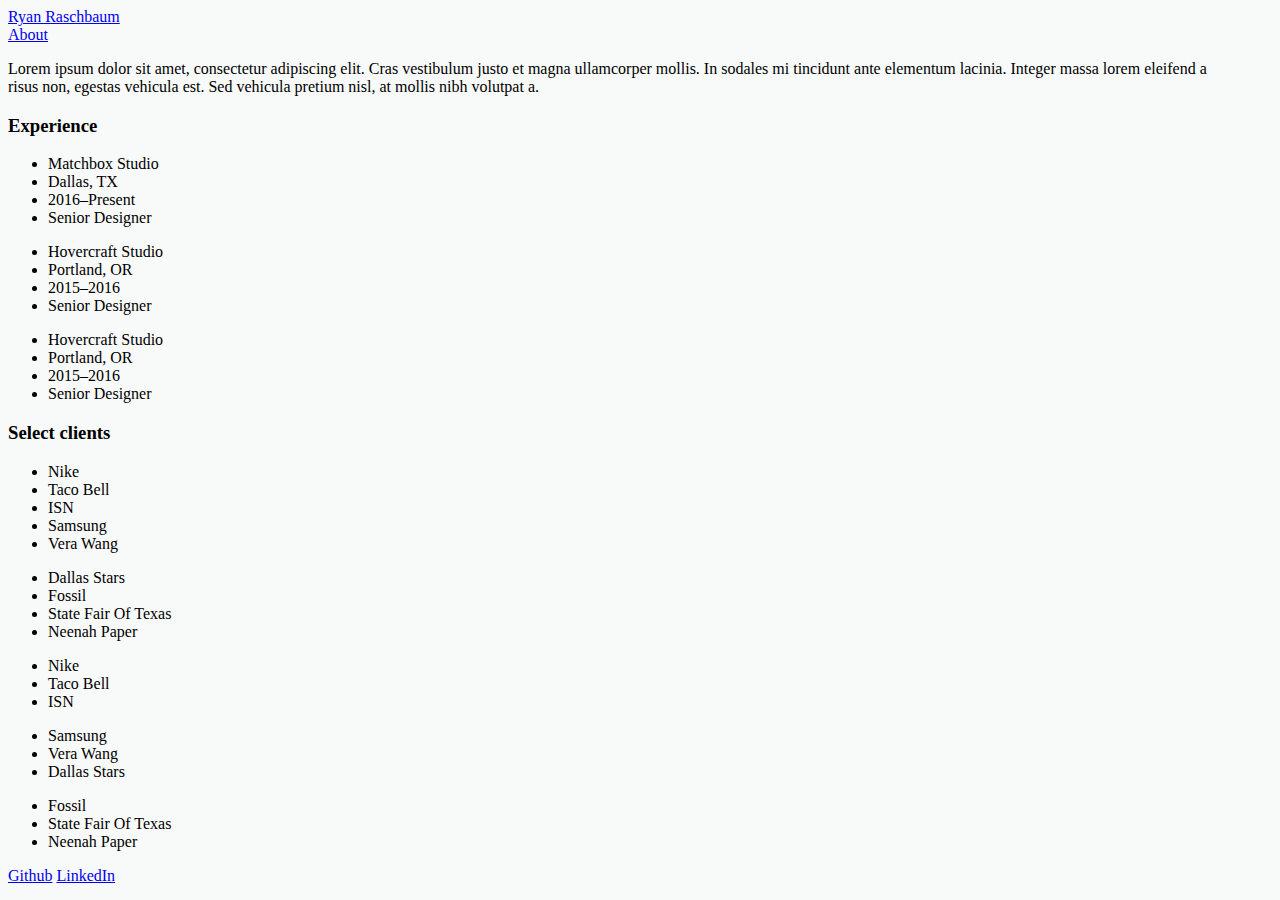
==== about.html @ 264a64c3 "set up index and about layout structure" ====
<!DOCTYPE html>
<html lang="en">
<head>
  <meta charset="UTF-8">
  <meta http-equiv="X-UA-Compatible" content="IE=edge">

  <!-- Bootstrap css -->
  <link rel="stylesheet" href="https://stackpath.bootstrapcdn.com/bootstrap/4.2.1/css/bootstrap.min.css" integrity="sha384-GJzZqFGwb1QTTN6wy59ffF1BuGJpLSa9DkKMp0DgiMDm4iYMj70gZWKYbI706tWS" crossorigin="anonymous">
  <!-- css -->
  <meta name="viewport" content="width=device-width, initial-scale=1.0">

  <link rel="stylesheet" href="/style.css">

  <title>Ryan Raschbaum</title>
  
</head>

<body>
  <!-- navbar -->
  <div class="container-fluid">
    <nav class="navbar px-0">
      <a href="/index.html" class="navbar-brand">Ryan Raschbaum</a>
      <div class="navbar-nav">
        <a href="/about.html" class="nav-link">About</a>
      </div>
    </nav>
  </div>

  <!-- main content -->
  <main>
    <div class="container-fluid">
      <div class="row">
        <div class="col-12 col-md-8">
          <p>
            Lorem ipsum dolor sit amet, consectetur adipiscing elit. Cras vestibulum justo et magna ullamcorper mollis. In sodales mi tincidunt ante elementum lacinia. Integer massa lorem eleifend a risus non, egestas vehicula est. Sed vehicula pretium nisl, at mollis nibh volutpat a.
          </p>
        </div>
      </div>
      <!-- Experience -->
      <div class="experience">
        <h3>Experience</h3>

        <div class="row">

          <div class="col-6 col-md-4">
            <ul class="list-unstyled">
              <li>Matchbox Studio</li>
              <li>Dallas, TX</li>
              <li>2016–Present</li>
              <li>Senior Designer</li>
            </ul>
          </div>

          <div class="col-6 col-md-4">
            <ul class="list-unstyled">
              <li>Hovercraft Studio</li>
              <li>Portland, OR</li>
              <li>2015–2016</li>
              <li>Senior Designer</li>
            </ul>
          </div>

          <div class="col-6 col-md-4">
            <ul class="list-unstyled">
              <li>Hovercraft Studio</li>
              <li>Portland, OR</li>
              <li>2015–2016</li>
              <li>Senior Designer</li>
            </ul>
          </div>

        </div> <!-- row - end -->
      </div> <!-- experience - end -->

      <!-- clients -->
      <div class="clients">
        <h3>Select clients</h3>
       
        <!-- list sm -->
        <div class="row d-md-none">
          <div class="col-6">
            <ul class="list-unstyled">
              <li>Nike</li>
              <li>Taco Bell</li>
              <li>ISN</li>
              <li>Samsung</li>
              <li>Vera Wang</li>
            </ul>
          </div>
          <div class="col-6">
            <ul class="list-unstyled">
              <li>Dallas Stars</li>
              <li>Fossil</li>
              <li>State Fair Of Texas</li>
              <li>Neenah Paper</li>
            </ul>
          </div>
        </div> <!-- list sm - end -->

        <!-- list - md > -->
        <div class="row d-none d-md-flex">
          <div class="col-4">
            <ul class="list-unstyled">
              <li>Nike</li>
              <li>Taco Bell</li>
              <li>ISN</li>
            </ul>
          </div>
          <div class="col-4">
            <ul class="list-unstyled">
              <li>Samsung</li>
              <li>Vera Wang</li>
              <li>Dallas Stars</li>
            </ul>
          </div>
          <div class="col-4">
            <ul class="list-unstyled">
              <li>Fossil</li>
              <li>State Fair Of Texas</li>
              <li>Neenah Paper</li>
            </ul>
          </div>
        </div> <!-- list - md > - end -->

      </div> <!-- clients - end -->

    </div> <!-- container - end -->
  </main> <!-- main - end -->

  <!-- footer -->
  <footer>
    <div class="container-fluid">
      <a href="#">Github</a>
      <a href="#">LinkedIn</a>
    </div>
  </footer>

  <!-- jQuery first, then Bootstrap JS -->
  <script src="https://code.jquery.com/jquery-3.3.1.slim.min.js" integrity="sha384-q8i/X+965DzO0rT7abK41JStQIAqVgRVzpbzo5smXKp4YfRvH+8abtTE1Pi6jizo" crossorigin="anonymous"></script>
  <script src="https://code.jquery.com/jquery-3.5.1.slim.min.js" integrity="sha384-DfXdz2htPH0lsSSs5nCTpuj/zy4C+OGpamoFVy38MVBnE+IbbVYUew+OrCXaRkfj" crossorigin="anonymous"></script>
  <script src="https://cdn.jsdelivr.net/npm/bootstrap@4.6.0/dist/js/bootstrap.bundle.min.js" integrity="sha384-Piv4xVNRyMGpqkS2by6br4gNJ7DXjqk09RmUpJ8jgGtD7zP9yug3goQfGII0yAns" crossorigin="anonymous"></script>
</body>
</html>
---- style.css ----
/* ----- global ----- */
body {
  background-color: #F8F9F9;
}

.container-fluid,
.container {
  max-width: 1200px;
}
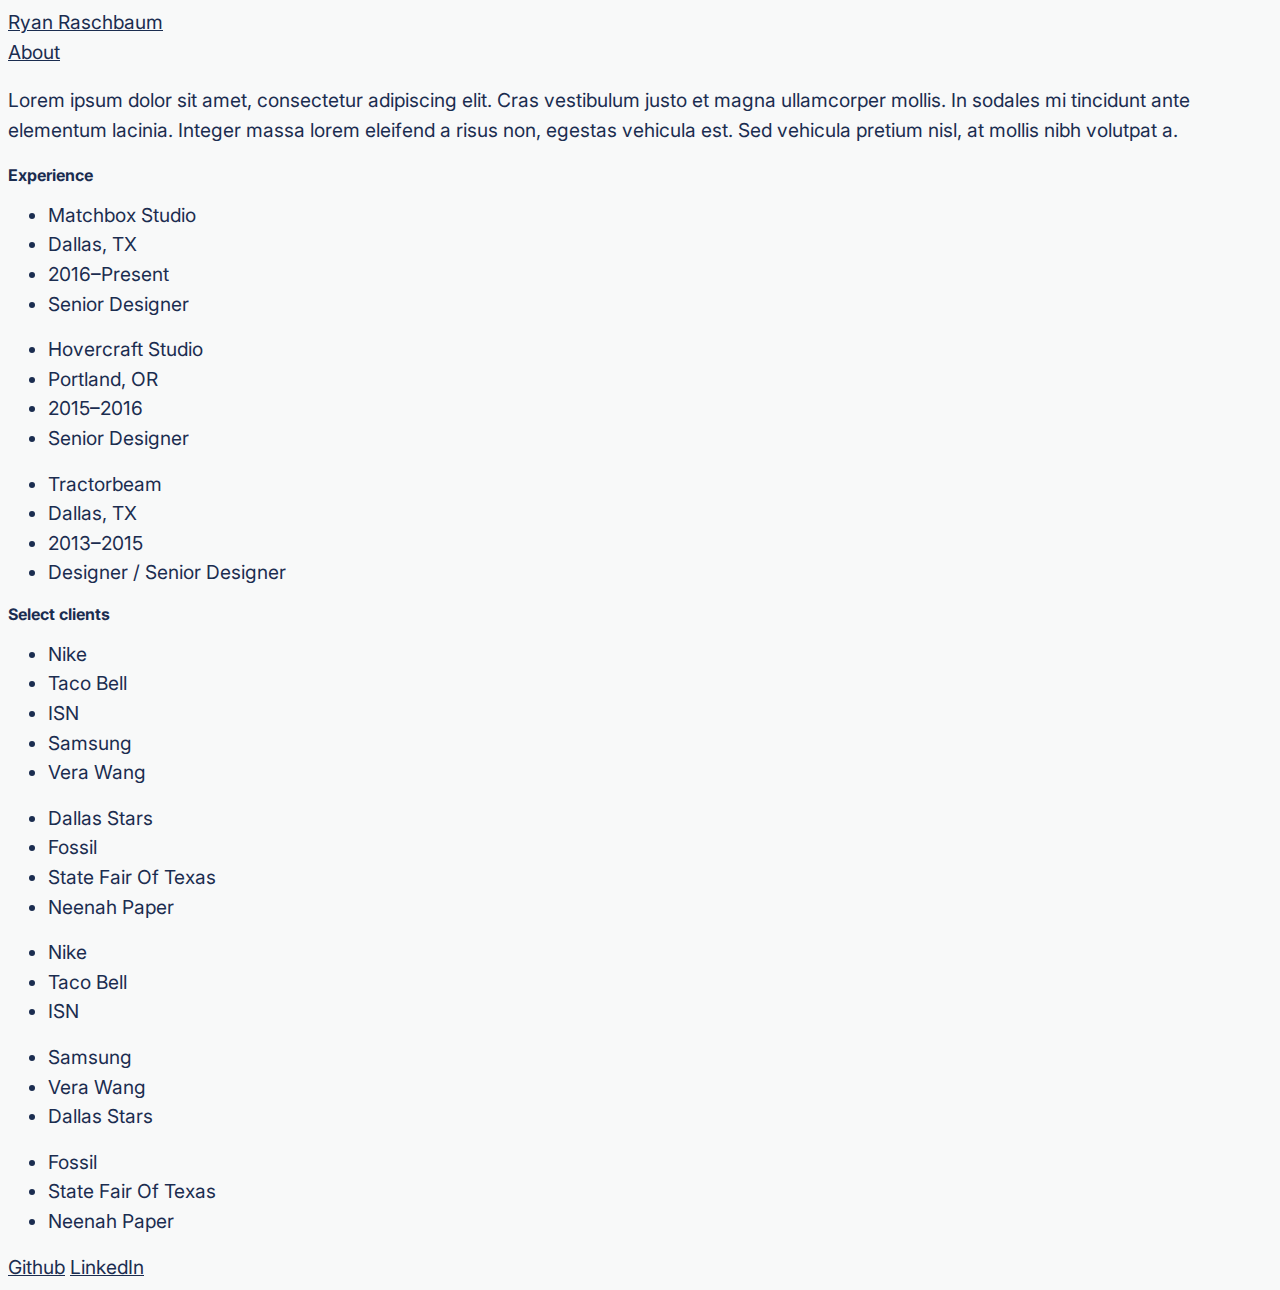
==== commit b1c419e8: "initial styling finished" ====
--- a/about.html
+++ b/about.html
@@ -4,8 +4,13 @@
   <meta charset="UTF-8">
   <meta http-equiv="X-UA-Compatible" content="IE=edge">
 
+  <!-- google font -->
+  <link rel="preconnect" href="https://fonts.gstatic.com">
+  <link href="https://fonts.googleapis.com/css2?family=Inter:wght@300;400;500;600&display=swap" rel="stylesheet">
+  
   <!-- Bootstrap css -->
   <link rel="stylesheet" href="https://stackpath.bootstrapcdn.com/bootstrap/4.2.1/css/bootstrap.min.css" integrity="sha384-GJzZqFGwb1QTTN6wy59ffF1BuGJpLSa9DkKMp0DgiMDm4iYMj70gZWKYbI706tWS" crossorigin="anonymous">
+  
   <!-- css -->
   <meta name="viewport" content="width=device-width, initial-scale=1.0">
 
@@ -17,7 +22,7 @@
 
 <body>
   <!-- navbar -->
-  <div class="container-fluid">
+  <div class="container-fluid py-4 px-4 px-md-5">
     <nav class="navbar px-0">
       <a href="/index.html" class="navbar-brand">Ryan Raschbaum</a>
       <div class="navbar-nav">
@@ -28,21 +33,21 @@
 
   <!-- main content -->
   <main>
-    <div class="container-fluid">
+    <div class="container-fluid px-4 px-md-5">
       <div class="row">
-        <div class="col-12 col-md-8">
+        <div class="col-12 col-md-8 mb-5">
           <p>
             Lorem ipsum dolor sit amet, consectetur adipiscing elit. Cras vestibulum justo et magna ullamcorper mollis. In sodales mi tincidunt ante elementum lacinia. Integer massa lorem eleifend a risus non, egestas vehicula est. Sed vehicula pretium nisl, at mollis nibh volutpat a.
           </p>
         </div>
       </div>
       <!-- Experience -->
-      <div class="experience">
-        <h3>Experience</h3>
+      <div class="experience mb-5">
+        <h3 class="section-title mb-3">Experience</h3>
 
         <div class="row">
 
-          <div class="col-6 col-md-4">
+          <div class="col-6 col-md-4 mb-3 mb-md-0">
             <ul class="list-unstyled">
               <li>Matchbox Studio</li>
               <li>Dallas, TX</li>
@@ -62,10 +67,11 @@
 
           <div class="col-6 col-md-4">
             <ul class="list-unstyled">
-              <li>Hovercraft Studio</li>
-              <li>Portland, OR</li>
-              <li>2015–2016</li>
-              <li>Senior Designer</li>
+              <li>Tractorbeam</li>
+              <li>Dallas, TX</li>
+              <li>2013–2015</li>
+              <li>Designer /
+                Senior Designer</li>
             </ul>
           </div>
 
@@ -73,8 +79,8 @@
       </div> <!-- experience - end -->
 
       <!-- clients -->
-      <div class="clients">
-        <h3>Select clients</h3>
+      <div class="clients mb-5">
+        <h3 class="section-title mb-3">Select clients</h3>
        
         <!-- list sm -->
         <div class="row d-md-none">
@@ -129,9 +135,9 @@
 
   <!-- footer -->
   <footer>
-    <div class="container-fluid">
-      <a href="#">Github</a>
-      <a href="#">LinkedIn</a>
+    <div class="container-fluid py-5 px-4 px-md-5">
+      <a href="https://github.com/rraschbaum" class="mr-4">Github</a>
+      <a href="https://www.linkedin.com/in/ryan-raschbaum-0903b887/">LinkedIn</a>
     </div>
   </footer>
 
--- a/style.css
+++ b/style.css
@@ -1,9 +1,55 @@
 /* ----- global ----- */
 body {
   background-color: #F8F9F9;
+  font-family: 'Inter', sans-serif !important;
+}
+
+body, 
+a,
+a:hover,
+a:focus {
+  color: #1B2D50;
 }
 
 .container-fluid,
 .container {
   max-width: 1200px;
 }
+
+.img-container {
+  border-radius: 12px;
+  overflow: hidden;
+}
+
+/* ----- typography ----- */
+
+.navbar-brand,
+.nav-link,
+p,
+footer, 
+li {
+  font-size: 1.2rem;
+  line-height: 1.85rem;
+  font-weight: 400;
+}
+
+/* ----- projects ----- */
+
+.project a:hover {
+  text-decoration: none;
+}
+
+.img-container {
+  transition-duration: .4s;
+}
+
+
+.project:hover .img-container {
+  transform: translateY(-10px);
+  box-shadow: 0 3px 15px rgba(0,0,0,0.2);
+}
+
+/* ----- about ----- */
+.section-title {
+  font-size: 1rem;
+}